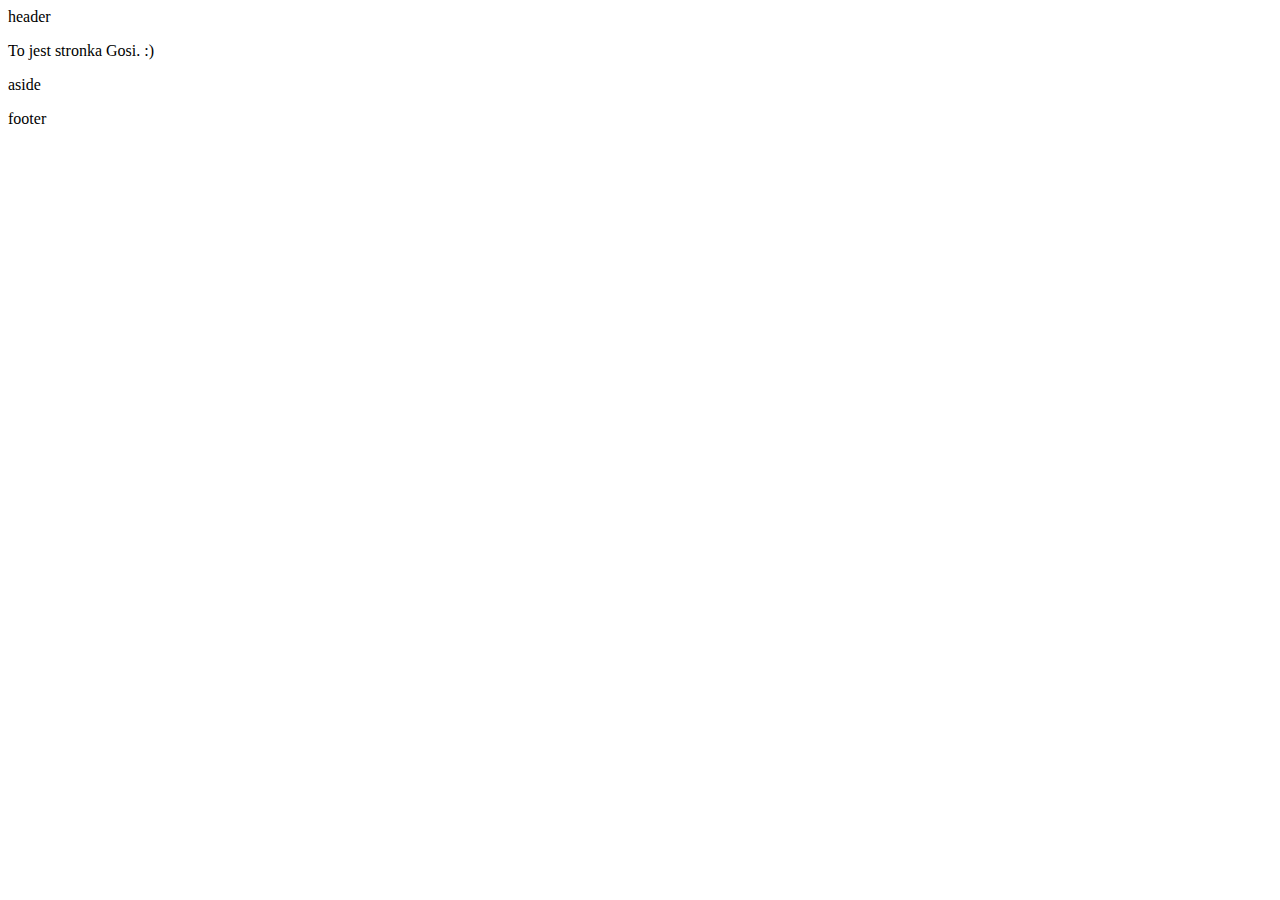
==== index.html @ 6406fe27 "Add body" ====
<html>

<head>
<title>Tytuł strony</title>
<link rel="stylesheet" href="styl.css" type="text/css" />
</head>

<body>

<header><p>header</p></header>

<section><article><p>To jest stronka Gosi. :) </p></article></section>
<aside><p>aside</p></aside>

<footer><p>footer</p></footer>

</body>

</html>
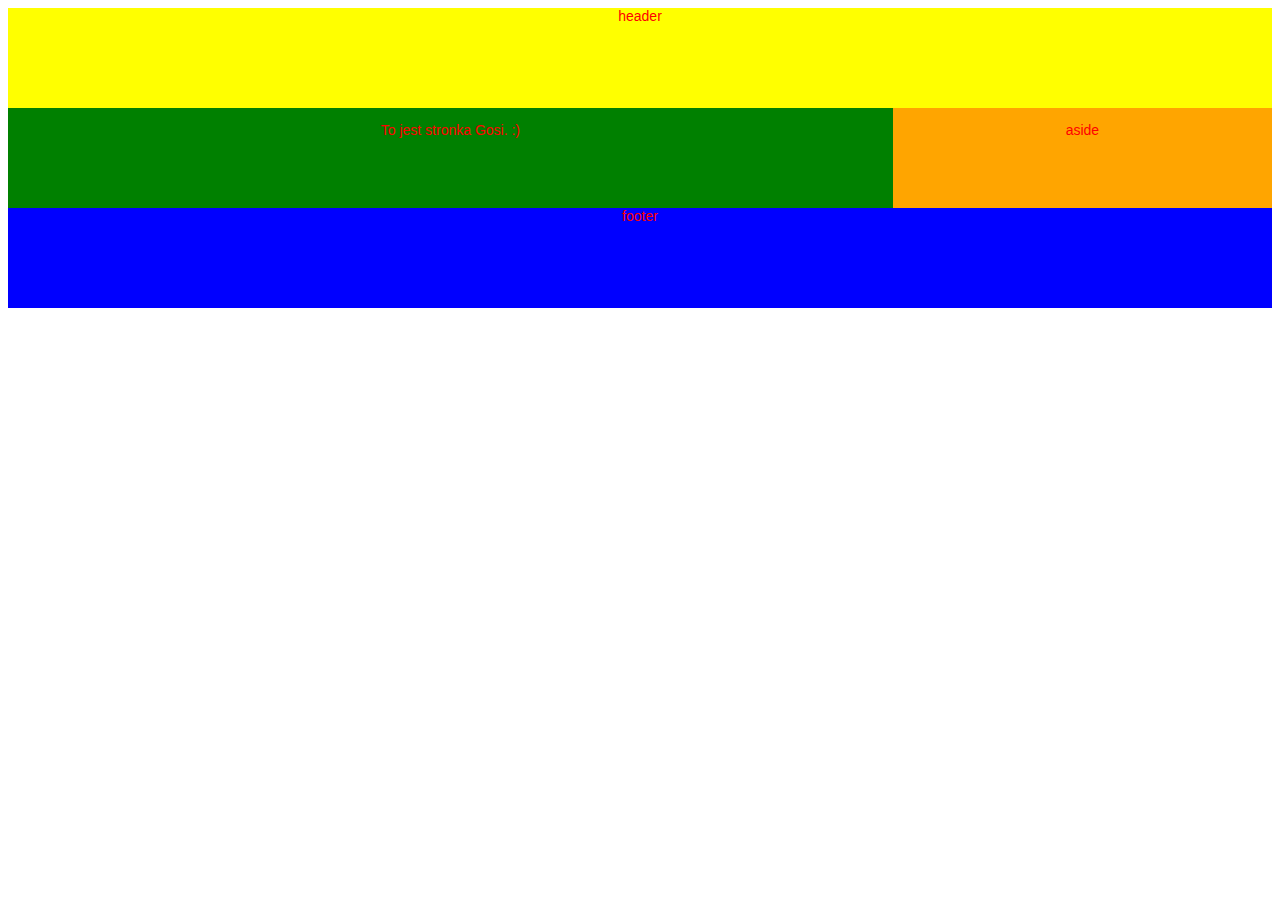
==== commit 2539a21a: "Add css" ====
--- a/index.html
+++ b/index.html
@@ -2,7 +2,8 @@
 
 <head>
 <title>Tytuł strony</title>
-<link rel="stylesheet" href="styl.css" type="text/css" />
+<link rel="stylesheet" href="style.css" type="text/css" />
+
 </head>
 
 <body>
--- a/style.css
+++ b/style.css
@@ -0,0 +1,5 @@
+header { background: yellow; width:100%; height: 100px; }
+section { background: green; width:70%; height: 100px; float: left; }
+aside { background: orange; width:30%; height: 100px; float: right; }
+footer { background: blue; width:100%; height: 100px; clear: both; }
+p { font: 14px Arial, sans-serif; color: red; text-align: center; }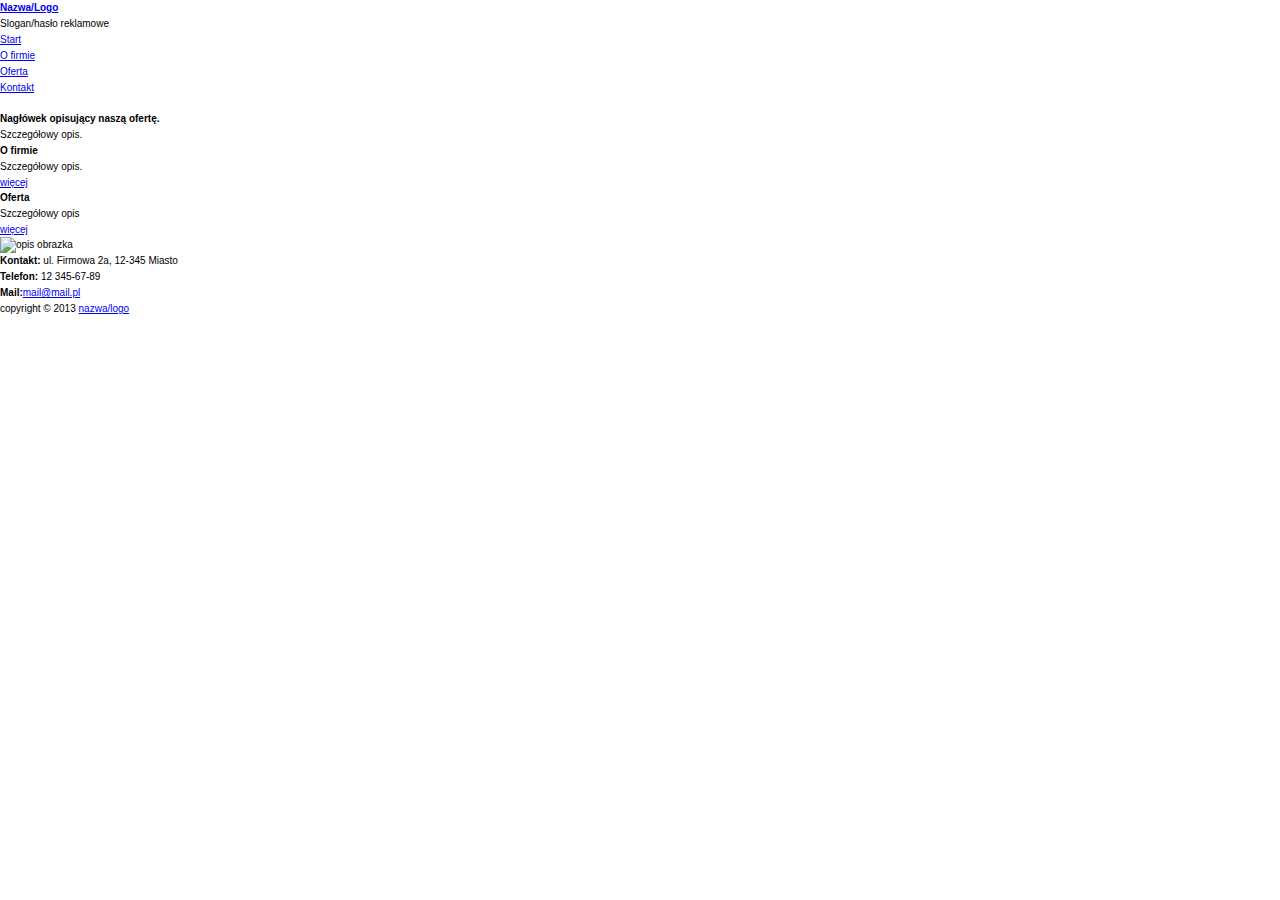
==== commit 731efd09: "Add oferta, change index, change style" ====
--- a/index.html
+++ b/index.html
@@ -1,19 +1,96 @@
+<!DOCTYPE HTML>
+
+<html lang="pl">
+
 <html>
 
 <head>
-<title>Tytuł strony</title>
-<link rel="stylesheet" href="style.css" type="text/css" />
+	<meta http-equiv="Content-Type" content="text/html; charset=utf-8" />
+	<!-- opis -->
+	<meta name="Moja pierwsza strona internetowa" content="" />
+	<meta name="stronka, ja, brawo!" content="" />
+	<title>Strona internetowa Gosia</title>
+	<!-- href - sciezka do pliku css -->
+	<link rel="stylesheet" href="style.css" type="text/css" />
+	<!-- href - sciezka do ikonki wyswietlajacej sie na pasku -->
+	<link rel="shortcut icon" href="favicon.ico" type="image/x-icon" />
 
 </head>
 
 <body>
+	
+	<!-- header znajdzie się logo -->
+	<header>
 
-<header><p>header</p></header>
+	<!-- <div> - służy do utworzenia nowego bloku -->
+		<div class="content">
+		<h1><a href="index.html">Nazwa/Logo</a></h1>
 
-<section><article><p>To jest stronka Gosi. :) </p></article></section>
-<aside><p>aside</p></aside>
+		<!-- <p> - akapit -->
+		<p>Slogan/hasło reklamowe</p>
+		<nav>
+		<ul>
+		<li><a id="currentpage" href="index.html">Start</a></li>
 
-<footer><p>footer</p></footer>
+		<!-- Link do firmy -->
+		<li><a href="o-firmie.html">O firmie</a></li>
+		<li><a href="oferta.html">Oferta</a></li>
+		<li class="last"><a href="kontakt.html">Kontakt</a></li>
+		</ul>
+		</nav>
+		</div>
+	</header>
+
+	<div id="main">
+
+		<div class="content">
+
+			<img src=""images/baner.jpg" alt="" title="" />
+				<div class="text"><h3>Nagłówek opisujący naszą ofertę.</h3>
+				<p>Szczegółowy opis.</p></div>
+
+				<section class="left">
+
+				<article>
+				<h2>O firmie</h2>
+				<p>Szczegółowy opis.</p>
+				<a class="wiecej" href="o-firmie.html">więcej</a>
+				</article>
+				</section>
+
+				<section class="right">
+
+				<article>
+				<h2>Oferta</h2>
+				<p>Szczegółowy opis</p>
+				<a class="wiecej" href="oferta.html">więcej</a>
+				</article>
+				</section>
+
+		</div>
+
+	</div>
+	<img src="images/baner.jpg" alt="opis obrazka" title="tytuł obrazka" />
+
+	<footer>
+
+		<div class="content">
+
+		<ul>
+		<li><strong>Kontakt:</strong> ul. Firmowa 2a, 12-345 Miasto</li>
+		<li class="center"><strong>Telefon:</strong> 12 345-67-89</li>
+		<li><strong>Mail:</strong><a href="mailto:mail@mail.pl">mail@mail.pl</a>
+		</li>
+		</ul>
+
+		<div class="copyright">
+		<p>copyright © 2013 <a href="index.html">nazwa/logo</a></p>
+		</div>
+
+		</div>
+
+	</footer>
+
 
 </body>
 
--- a/style.css
+++ b/style.css
@@ -1,5 +1,19 @@
-header { background: yellow; width:100%; height: 100px; }
-section { background: green; width:70%; height: 100px; float: left; }
-aside { background: orange; width:30%; height: 100px; float: right; }
-footer { background: blue; width:100%; height: 100px; clear: both; }
-p { font: 14px Arial, sans-serif; color: red; text-align: center; }+@charset "utf-8";
+/* CSS Document */
+
+/* reset marginesów i dopełnień */
+html, body, ul, li { margin: 0; padding: 0; }
+
+/* reset wysokości linii i fontu */
+h1, h2, h3, h4, ul, li, ol, p { margin:0; padding:0; font-size: 1em;
+line-height: 1.6em; }
+
+/* ustawienia ogólne */
+body { background: #ffffff;
+font: 0.625em/1.5em arial, tahoma, verdana, sans-serif; }
+
+header {  }
+section {  }
+aside {  }
+footer {  }
+p {  }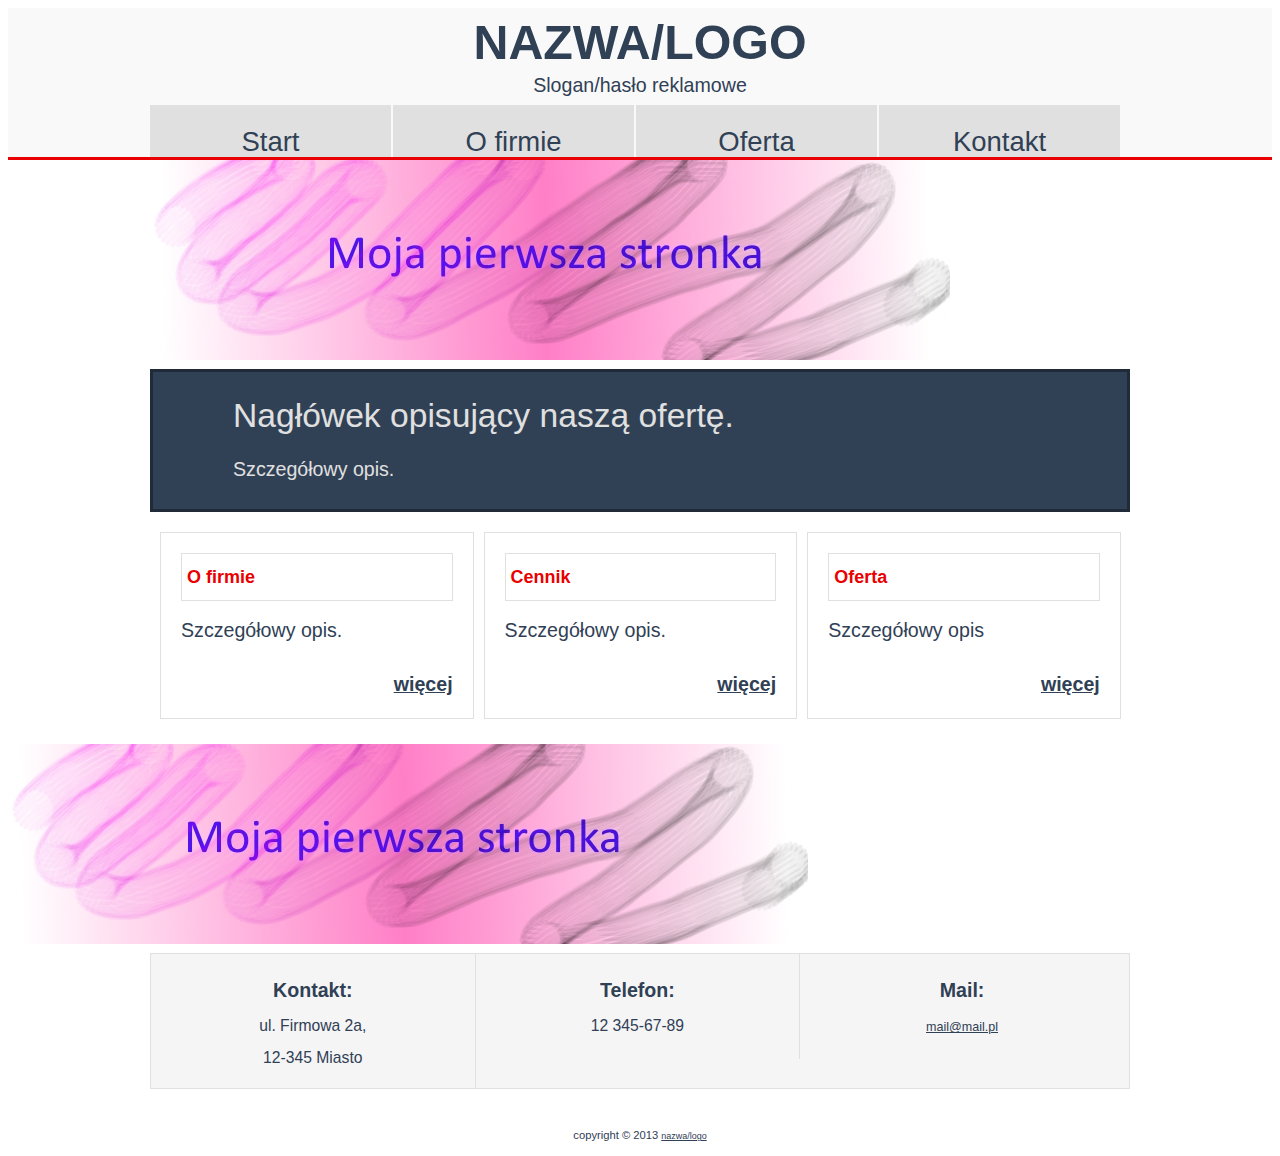
==== commit 96a2368c: "Change2 style, add ímage, change mainpage" ====
--- a/index.html
+++ b/index.html
@@ -19,7 +19,7 @@
 
 <body>
 	
-	<!-- header znajdzie się logo -->
+	<!-- w header znajdzie się logo -->
 	<header>
 
 	<!-- <div> - służy do utworzenia nowego bloku -->
@@ -45,12 +45,12 @@
 
 		<div class="content">
 
-			<img src=""images/baner.jpg" alt="" title="" />
-				<div class="text"><h3>Nagłówek opisujący naszą ofertę.</h3>
-				<p>Szczegółowy opis.</p></div>
+			<img src="images/baner.jpg" alt="" title="" />
+				<div class="text">
+					<h3>Nagłówek opisujący naszą ofertę.</h3>
+					<p>Szczegółowy opis.</p></div>
 
 				<section class="left">
-
 				<article>
 				<h2>O firmie</h2>
 				<p>Szczegółowy opis.</p>
@@ -58,8 +58,16 @@
 				</article>
 				</section>
 
+				<section class="center">
+				<article>
+				<h2>Cennik</h2>
+				<p>Szczegółowy opis.</p>
+				<a class="wiecej" href="o-firmie.html">więcej</a>
+				</article>
+				</section>
+
+
 				<section class="right">
-
 				<article>
 				<h2>Oferta</h2>
 				<p>Szczegółowy opis</p>
@@ -77,14 +85,20 @@
 		<div class="content">
 
 		<ul>
-		<li><strong>Kontakt:</strong> ul. Firmowa 2a, 12-345 Miasto</li>
-		<li class="center"><strong>Telefon:</strong> 12 345-67-89</li>
-		<li><strong>Mail:</strong><a href="mailto:mail@mail.pl">mail@mail.pl</a>
+		<li class="left"><strong>Kontakt:</strong> 
+		<p>ul. Firmowa 2a, </p> 
+		<p>12-345 Miasto</p></li>
+		<li><strong>Telefon:</strong>
+		<p>12 345-67-89</p>
 		</li>
-		</ul>
+		<li class="right"><strong>Mail:</strong>
+		<p>
+		<a href="mailto:mail@mail.pl">mail@mail.pl</a>
+		</p></li></ul>
 
 		<div class="copyright">
-		<p>copyright © 2013 <a href="index.html">nazwa/logo</a></p>
+		<p>copyright © 2013 <a href="index.html">nazwa/logo</a>
+		</p>
 		</div>
 
 		</div>
--- a/style.css
+++ b/style.css
@@ -1,19 +1,122 @@
+/* kodowanie znakow */
 @charset "utf-8";
 /* CSS Document */
 
 /* reset marginesów i dopełnień */
-html, body, ul, li { margin: 0; padding: 0; }
+html, body, ul, li 
+{ 
+	margin: 2; 
+	padding: 0; 
+}
+
 
 /* reset wysokości linii i fontu */
-h1, h2, h3, h4, ul, li, ol, p { margin:0; padding:0; font-size: 1em;
-line-height: 1.6em; }
+h1, h2, h3, h4, ul, li, ol, p 
+{ 
+	margin:0; 
+	padding:0; 
+	font-size: 1em;
+	line-height: 2.0em; 
+}
+
 
 /* ustawienia ogólne */
-body { background: #ffffff;
-font: 0.625em/1.5em arial, tahoma, verdana, sans-serif; }
+body 
+{ 
+	background: #ffffff;
+	font: 0.876em/2.0em arial, tahoma, verdana, sans-serif; 
+}
 
-header {  }
-section {  }
-aside {  }
-footer {  }
-p {  }+
+/* SZEROKOŚĆ STRONY */
+body .content 
+{ 
+	width: 980px; 
+	margin: 0 auto; 
+	overflow: hidden; 
+}
+
+
+/* wygląd czcionki dla nagłówków - p, linków - a, listy - li. */
+p, a, li { color: #304055; font-size: 1.4em; font-family: arial, tahoma, verdana, sans-serif; }
+
+
+/* STYL DLA HEADER I NAV */
+
+/* pozycjonowanie relatywne */
+/* szary kolor tła */
+/* U dołu na całej szerokości sekcji header obramowanie w kolorze czerwonym. */
+header { position: relative; background: #f9f9f9; border-bottom: 3px solid #e90000; }
+/* zawartość tego bloku wyśrodkujemy */
+header .content { overflow: hidden; text-align: center; }
+
+/* nadania stylu dla logo wewnatrz header-a, zwiekszenie czcionki */
+header h1 { position: relative; }
+/*Padding zwiększa odległość wewnątrz danego bloku 
+ margin na zewnątrz
+ text-transform: uppercase sprawia, że wszystkie litery logo będą duże */
+header h1 a { display: block; padding: 10px; margin-top: 10px; font-size: 3.45em; outline: none; clear: both; text-transform: uppercase; text-decoration: none; }
+
+/* Nav: Menu: ustalamy deklaracje po kolei dla poszczególnych bloków */
+/*Ustawienie float (opływania) przyciski menu pojawią się po lewej stronie względem elementów sąsiadujących.*/
+header nav { clear: both; }
+header nav ul { overflow: hidden; position: relative; list-style: none; float: left; }
+header nav ul li { float: left; }
+header nav ul li a { display: block; padding: 17px 0px 9px 0px; margin-right: 2px; width: 241px; height: 26px; text-align: center; text-decoration: none; outline: none; background: #e0e0e0; }
+/* zmiana tła po najechaniu na przycisk kursorem myszki */
+header nav ul li a:hover { background: #ffffff; }
+
+/*STYL DLA MAIN*/
+
+
+/*Pierwszy od góry w centralnej części - main jest baner*/
+#main { position: relative; }
+#main .content { margin-bottom: 25px; }
+
+/* formatowanie dla bloku z klasą text poniżej banera */
+#main .text { padding: 10px 80px 20px 80px; margin: 0px 0px 20px 0px; background: #304055; border: 3px solid #202a38; }
+
+/* nagłówek h3 oraz akapit p w klasie text. 
+Główny element pierwszej strony mający zwrócić uwagę internautów, 
+tekst wyróżnimy większą czcionką oraz nadajemy nowy kolor.*/
+#main .text h3 { color: #e0e0e0; font-weight: 100; font-size: 2.4em; }
+#main .text p { color: #e0e0e0; }
+
+
+/* trzy sekcje. Jedna z klasą left, druga z klasą right.
+W każdej z nich znajduje się artykuł z nagłówkiem h2, 
+akapitem p oraz linkiem a z klasą wiecej.*/
+#main .left { float: left; width: 32%; margin-left: 10px; }
+#main .right { float: left; width: 32%; margin-left: 10px; }
+#main .center { float: left; width: 32%; margin-left: 10px; }
+/* formatowania zawartości sekcji - artykułów */
+#main section article { overflow: hidden; padding: 20px; background: #ffffff; border: 1px solid #e0e0e0; }
+/* przypisanie stylu dla nagłówka i linka.*/
+#main h2 { margin-bottom: 10px; color: #e90000; font-size: 18px; padding: 5px; border: 1px solid #e0e0e0; background: #ffffff;}
+#main article a.wiecej { margin-top: 20px; font-weight: bold; float: right; }
+#main article a:hover { text-decoration: none; }
+
+
+
+/* STYL MAIN DLA PODSTRON */
+#main h4 { margin-bottom: 10px; color: #304055; font-size: 1.8em; }
+#main ul { float: left; margin: 13px 0px 12px 15px; }
+#main ul li { text-align: left; padding-left: 10px; }
+#main article a.cofnij { margin-top: 100px; font-weight: bold; float: right; font-size: 1.3em; }
+
+/*STYL DLA FOOTER*/
+footer { position: relative; }
+footer p {font-size: 0.8em;}
+
+/* elementy listy z danymi kontaktowymi */
+footer ul { overflow: hidden; margin: 0px 0px 35px 0px; clear: both; list-style: none; background: #f5f5f5; border: 1px solid #e0e0e0; }
+footer ul li { float: left; padding: 17px 20px 15px 20px; width: 29%; text-align: center; }
+
+/* Dla środkowego elementu listy dodaliśmy klasę center. 
+Będziemy mogli dodać obramowanie tylko dla tego elementu.*/
+footer ul li.left { border-right: 1px solid #e0e0e0; }
+footer ul li.right{ border-left: 1px solid  #e0e0e0; }
+
+footer div.copyright { text-align: center; }
+footer a { font-size: 0.8em;}
+
